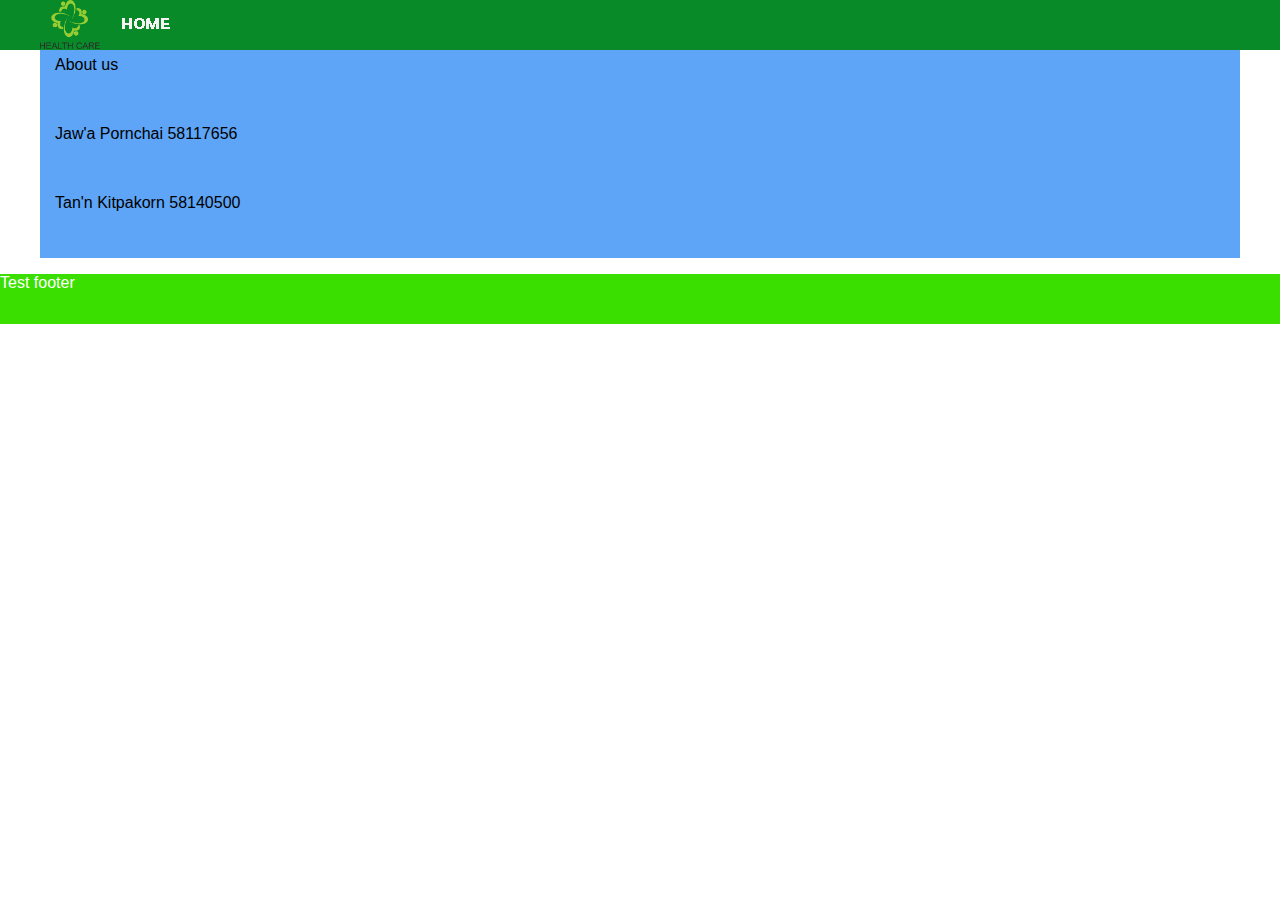
==== aboutus.html @ 8f799f25 "Add files via upload" ====
<!DOCTYPE html>
<html lang="en">
<head>
<meta charset="utf-8">
<link href="css/theme.css" rel="stylesheet">
<link href="css/re.css" rel="stylesheet">
<title>SwE-232</title>
</head>
<body>
  <!--header-->
  <div class="nav">
    <div class="container">
      <a href="index.html"><img class=""src="img/logo1.png" height=49px alt=""></a>
      <a href="index.html"><img class="menu"src="img/menu.png" alt=""></a>
      <a href="calorietable.html"><img class="menu "src="img/menu2.png" alt=""></a>
      <a href="activity.html"><img class="menu "src="img/menu3.png" alt=""></a>
      <a href="metabolism.html"><img class="menu "src="img/menu4.png" alt=""></a>
      <a href="aboutus.html"><img class="menu "src="img/menu5.png" alt=""></a>
    </div>
  </div>

<div class="blue">
  <div class="container">
    <div class="row">
      <div class="col-2">
        <p>About us</p>
      </div>
      <div class="col-5">
        <img class="img-circle" src="img/menber1.jpg" width="100px" alt="">
        <p>Jaw'a Pornchai  58117656</p>
      </div>
      <div class="col-5">
        <img class="img-circle" src="img/menber2.jpg"  width="100px" alt="">
        <p>Tan'n Kitpakorn 58140500</p>
      </div>
      </div>
    </div>
  </div>
</div>


  <div class="footer">
    <p>Test footer </p>
  </div>
  <script src="js/jquery.js"></script>
  <script src="js/bootstrap.min.js"></script>
  </body>
  </html>
---- css/theme.css ----
.nav { /*header*/
  background-color: #088A29;
  position: fixed;
  left: 0;
  right: 0;
  top:0;
  width: 100%;
  height: 50px;
  color: #FFF;
}

.imgg {
    display: block;
    margin: 0 auto;
}

.container {
    width: 1200px;
    padding-right: 15px;
    padding-left: 15px;
    margin-right: auto;
    margin-left: auto;
}

/*menu*/
.menu {
  padding-left: 10px;
  padding-right: 10px;
}

.active {
  background-color: #31B404;
}
.menu:hover{
  background-color: #31B404;
}
/*-------------------*/
.topic {
  padding-left: 100px;
  padding-right: 0px;
}
.footer {
  background-color: #3ADF00;
  left: 0;
  right: 0;
  top:0;
  width: 100%;
  height: 50px;
  color: #FFF;
}

.blue {
  width: 1200px;
  background-color: #5ea5f7;
  padding-bottom: 30px;
  padding-top:  40px;
  margin-right: auto;
  margin-left: auto;
}

a{
  color:#FFD707;
  text-decoration: none;
}

.img-circle {
    border-radius: 50%;
}

.col-1 {width: 8.33%;}
.col-2 {width: 16.66%;}
.col-3 {width: 25%;}
.col-4 {width: 33.33%;}
.col-5 {width: 41.66%;}
.col-6 {width: 50%;}
.col-7 {width: 58.33%;}
.col-8 {width: 66.66%;}
.col-9 {width: 75%;}
.col-10 {width: 83.33%;}
.col-11 {width: 91.66%;}
.col-12 {width: 100%;}
---- css/re.css ----
/*! normalize.css v5.0.0 | MIT License | github.com/necolas/normalize.css */

/**
 * 1. Change the default font family in all browsers (opinionated).
 * 2. Correct the line height in all browsers.
 * 3. Prevent adjustments of font size after orientation changes in
 *    IE on Windows Phone and in iOS.
 */

/* Document
   ========================================================================== */

html {
  font-family: sans-serif; /* 1 */
  line-height: 1.15; /* 2 */
  -ms-text-size-adjust: 100%; /* 3 */
  -webkit-text-size-adjust: 100%; /* 3 */
}

/* Sections
   ========================================================================== */

/**
 * Remove the margin in all browsers (opinionated).
 */

body {
  margin: 0;
}

/**
 * Add the correct display in IE 9-.
 */

article,
aside,
footer,
header,
nav,
section {
  display: block;
}

/**
 * Correct the font size and margin on `h1` elements within `section` and
 * `article` contexts in Chrome, Firefox, and Safari.
 */

h1 {
  font-size: 2em;
  margin: 0.67em 0;
}

/* Grouping content
   ========================================================================== */

/**
 * Add the correct display in IE 9-.
 * 1. Add the correct display in IE.
 */

figcaption,
figure,
main { /* 1 */
  display: block;
}

/**
 * Add the correct margin in IE 8.
 */

figure {
  margin: 1em 40px;
}

/**
 * 1. Add the correct box sizing in Firefox.
 * 2. Show the overflow in Edge and IE.
 */

hr {
  box-sizing: content-box; /* 1 */
  height: 0; /* 1 */
  overflow: visible; /* 2 */
}

/**
 * 1. Correct the inheritance and scaling of font size in all browsers.
 * 2. Correct the odd `em` font sizing in all browsers.
 */

pre {
  font-family: monospace, monospace; /* 1 */
  font-size: 1em; /* 2 */
}

/* Text-level semantics
   ========================================================================== */

/**
 * 1. Remove the gray background on active links in IE 10.
 * 2. Remove gaps in links underline in iOS 8+ and Safari 8+.
 */

a {
  background-color: transparent; /* 1 */
  -webkit-text-decoration-skip: objects; /* 2 */
}

/**
 * Remove the outline on focused links when they are also active or hovered
 * in all browsers (opinionated).
 */

a:active,
a:hover {
  outline-width: 0;
}

/**
 * 1. Remove the bottom border in Firefox 39-.
 * 2. Add the correct text decoration in Chrome, Edge, IE, Opera, and Safari.
 */

abbr[title] {
  border-bottom: none; /* 1 */
  text-decoration: underline; /* 2 */
  text-decoration: underline dotted; /* 2 */
}

/**
 * Prevent the duplicate application of `bolder` by the next rule in Safari 6.
 */

b,
strong {
  font-weight: inherit;
}

/**
 * Add the correct font weight in Chrome, Edge, and Safari.
 */

b,
strong {
  font-weight: bolder;
}

/**
 * 1. Correct the inheritance and scaling of font size in all browsers.
 * 2. Correct the odd `em` font sizing in all browsers.
 */

code,
kbd,
samp {
  font-family: monospace, monospace; /* 1 */
  font-size: 1em; /* 2 */
}

/**
 * Add the correct font style in Android 4.3-.
 */

dfn {
  font-style: italic;
}

/**
 * Add the correct background and color in IE 9-.
 */

mark {
  background-color: #ff0;
  color: #000;
}

/**
 * Add the correct font size in all browsers.
 */

small {
  font-size: 80%;
}

/**
 * Prevent `sub` and `sup` elements from affecting the line height in
 * all browsers.
 */

sub,
sup {
  font-size: 75%;
  line-height: 0;
  position: relative;
  vertical-align: baseline;
}

sub {
  bottom: -0.25em;
}

sup {
  top: -0.5em;
}

/* Embedded content
   ========================================================================== */

/**
 * Add the correct display in IE 9-.
 */

audio,
video {
  display: inline-block;
}

/**
 * Add the correct display in iOS 4-7.
 */

audio:not([controls]) {
  display: none;
  height: 0;
}

/**
 * Remove the border on images inside links in IE 10-.
 */

img {
  border-style: none;
}

/**
 * Hide the overflow in IE.
 */

svg:not(:root) {
  overflow: hidden;
}

/* Forms
   ========================================================================== */

/**
 * 1. Change the font styles in all browsers (opinionated).
 * 2. Remove the margin in Firefox and Safari.
 */

button,
input,
optgroup,
select,
textarea {
  font-family: sans-serif; /* 1 */
  font-size: 100%; /* 1 */
  line-height: 1.15; /* 1 */
  margin: 0; /* 2 */
}

/**
 * Show the overflow in IE.
 * 1. Show the overflow in Edge.
 */

button,
input { /* 1 */
  overflow: visible;
}

/**
 * Remove the inheritance of text transform in Edge, Firefox, and IE.
 * 1. Remove the inheritance of text transform in Firefox.
 */

button,
select { /* 1 */
  text-transform: none;
}

/**
 * 1. Prevent a WebKit bug where (2) destroys native `audio` and `video`
 *    controls in Android 4.
 * 2. Correct the inability to style clickable types in iOS and Safari.
 */

button,
html [type="button"], /* 1 */
[type="reset"],
[type="submit"] {
  -webkit-appearance: button; /* 2 */
}

/**
 * Remove the inner border and padding in Firefox.
 */

button::-moz-focus-inner,
[type="button"]::-moz-focus-inner,
[type="reset"]::-moz-focus-inner,
[type="submit"]::-moz-focus-inner {
  border-style: none;
  padding: 0;
}

/**
 * Restore the focus styles unset by the previous rule.
 */

button:-moz-focusring,
[type="button"]:-moz-focusring,
[type="reset"]:-moz-focusring,
[type="submit"]:-moz-focusring {
  outline: 1px dotted ButtonText;
}

/**
 * Change the border, margin, and padding in all browsers (opinionated).
 */

fieldset {
  border: 1px solid #c0c0c0;
  margin: 0 2px;
  padding: 0.35em 0.625em 0.75em;
}

/**
 * 1. Correct the text wrapping in Edge and IE.
 * 2. Correct the color inheritance from `fieldset` elements in IE.
 * 3. Remove the padding so developers are not caught out when they zero out
 *    `fieldset` elements in all browsers.
 */

legend {
  box-sizing: border-box; /* 1 */
  color: inherit; /* 2 */
  display: table; /* 1 */
  max-width: 100%; /* 1 */
  padding: 0; /* 3 */
  white-space: normal; /* 1 */
}

/**
 * 1. Add the correct display in IE 9-.
 * 2. Add the correct vertical alignment in Chrome, Firefox, and Opera.
 */

progress {
  display: inline-block; /* 1 */
  vertical-align: baseline; /* 2 */
}

/**
 * Remove the default vertical scrollbar in IE.
 */

textarea {
  overflow: auto;
}

/**
 * 1. Add the correct box sizing in IE 10-.
 * 2. Remove the padding in IE 10-.
 */

[type="checkbox"],
[type="radio"] {
  box-sizing: border-box; /* 1 */
  padding: 0; /* 2 */
}

/**
 * Correct the cursor style of increment and decrement buttons in Chrome.
 */

[type="number"]::-webkit-inner-spin-button,
[type="number"]::-webkit-outer-spin-button {
  height: auto;
}

/**
 * 1. Correct the odd appearance in Chrome and Safari.
 * 2. Correct the outline style in Safari.
 */

[type="search"] {
  -webkit-appearance: textfield; /* 1 */
  outline-offset: -2px; /* 2 */
}

/**
 * Remove the inner padding and cancel buttons in Chrome and Safari on macOS.
 */

[type="search"]::-webkit-search-cancel-button,
[type="search"]::-webkit-search-decoration {
  -webkit-appearance: none;
}

/**
 * 1. Correct the inability to style clickable types in iOS and Safari.
 * 2. Change font properties to `inherit` in Safari.
 */

::-webkit-file-upload-button {
  -webkit-appearance: button; /* 1 */
  font: inherit; /* 2 */
}

/* Interactive
   ========================================================================== */

/*
 * Add the correct display in IE 9-.
 * 1. Add the correct display in Edge, IE, and Firefox.
 */

details, /* 1 */
menu {
  display: block;
}

/*
 * Add the correct display in all browsers.
 */

summary {
  display: list-item;
}

/* Scripting
   ========================================================================== */

/**
 * Add the correct display in IE 9-.
 */

canvas {
  display: inline-block;
}

/**
 * Add the correct display in IE.
 */

template {
  display: none;
}

/* Hidden
   ========================================================================== */

/**
 * Add the correct display in IE 10-.
 */

[hidden] {
  display: none;
}
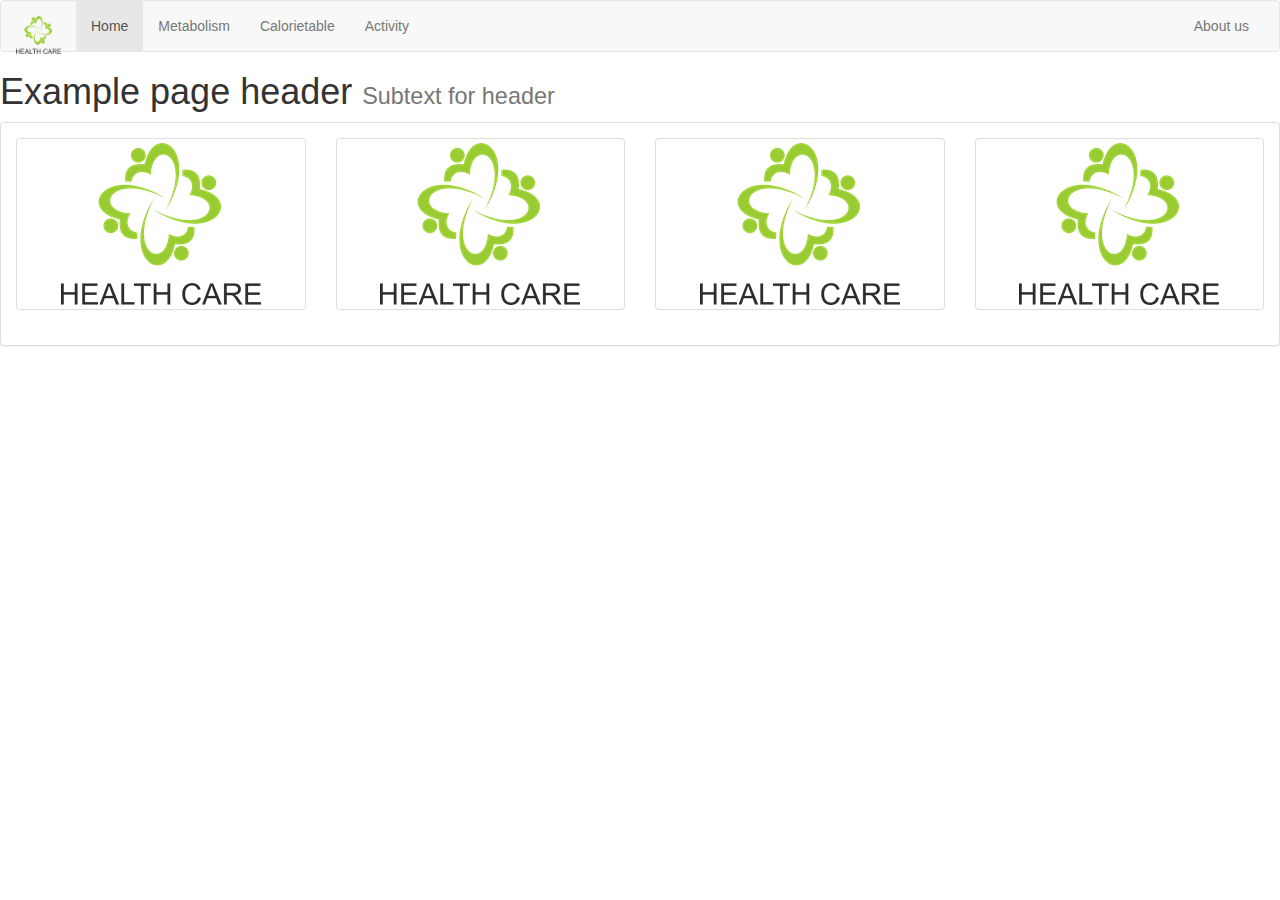
==== commit dabc1b95: "Update aboutus.html" ====
--- a/aboutus.html
+++ b/aboutus.html
@@ -2,47 +2,78 @@
 <html lang="en">
 <head>
 <meta charset="utf-8">
-<link href="css/theme.css" rel="stylesheet">
-<link href="css/re.css" rel="stylesheet">
-<title>SwE-232</title>
+<link href="css/bootstrap.min.css" rel="stylesheet">
+<meta name="viewport" content="width=device-width, initial-scale=1.0">
+<link href="css/bootstrap.min.css" rel="stylesheet">
+<link href="css/bootstrap-responsive.min.css" rel="stylesheet">
+<link href="css/Tcss.css" rel="stylesheet">
+<title>Bootstrap tutorials by Siam HTML</title>
 </head>
 <body>
-  <!--header-->
-  <div class="nav">
-    <div class="container">
-      <a href="index.html"><img class=""src="img/logo1.png" height=49px alt=""></a>
-      <a href="index.html"><img class="menu"src="img/menu.png" alt=""></a>
-      <a href="calorietable.html"><img class="menu "src="img/menu2.png" alt=""></a>
-      <a href="activity.html"><img class="menu "src="img/menu3.png" alt=""></a>
-      <a href="metabolism.html"><img class="menu "src="img/menu4.png" alt=""></a>
-      <a href="aboutus.html"><img class="menu "src="img/menu5.png" alt=""></a>
-    </div>
-  </div>
-
-<div class="blue">
-  <div class="container">
-    <div class="row">
-      <div class="col-2">
-        <p>About us</p>
+<!-- header -->
+  <nav class="navbar navbar-default">
+    <div class="container-fluid">
+      <div class="navbar-header">
+        <button type="button" class="navbar-toggle collapsed" data-toggle="collapse" data-target="#bs-example-navbar-collapse-1" aria-expanded="false">
+          <span class="sr-only">Toggle navigation</span>
+          <span class="icon-bar"></span>
+          <span class="icon-bar"></span>
+          <span class="icon-bar"></span>
+        </button>
+        <a class="navbar-brand" href="index.html"><img src="img/logo1.png" width="45" height="38" alt=""></a>
       </div>
-      <div class="col-5">
-        <img class="img-circle" src="img/menber1.jpg" width="100px" alt="">
-        <p>Jaw'a Pornchai  58117656</p>
-      </div>
-      <div class="col-5">
-        <img class="img-circle" src="img/menber2.jpg"  width="100px" alt="">
-        <p>Tan'n Kitpakorn 58140500</p>
-      </div>
+      <div class="collapse navbar-collapse" id="bs-example-navbar-collapse-1">
+        <ul class="nav navbar-nav">
+          <li class="active"><a href="index.html">Home <span class="sr-only">(current)</span></a></li>
+          <li><a href="metabolism.html">Metabolism</a></li>
+          <li><a href="calorietable.html">Calorietable</a></li>
+          <li><a href="activity.html">Activity</a></li>
+        </ul>
+        <ul class="nav navbar-nav navbar-right">
+          <li><a href="aboutus.html">About us</a></li>
+        </ul>
       </div>
     </div>
-  </div>
-</div>
+  </nav>
+    <div class="pang-header">
+      <h1>Example page header <small>Subtext for header</small></h1>
+    </div>
+<!-- end header-->
+<!-- body-->
+
+<!--end body-->
 
 
-  <div class="footer">
-    <p>Test footer </p>
-  </div>
-  <script src="js/jquery.js"></script>
-  <script src="js/bootstrap.min.js"></script>
-  </body>
-  </html>
+
+
+<!-- footer-->
+<div class="panel panel-default">
+  <div class="panel-body">
+    <div class="row">
+        <div class="col-xs-6 col-md-3">
+        <a href="metabolism.html" class="thumbnail">
+          <img src="img/logo1.png" alt="Topic 1">
+        </a>
+      </div>
+      <div class="col-xs-6 col-md-3">
+        <a href="calorietable.html" class="thumbnail">
+          <img src="img/logo1.png" alt="Topic 2">
+        </a>
+      </div>
+      <div class="col-xs-6 col-md-3">
+        <a href="activity.html" class="thumbnail">
+          <img src="img/logo1.png" alt="Topic 3">
+        </a>
+      </div>
+      <div class="col-xs-6 col-md-3">
+        <a href="aboutus.html" class="thumbnail">
+          <img src="img/logo1.png" alt="Topic 4">
+        </a>
+      </div>
+    </div>
+</div>
+</div>
+<script src="js/jquery.js"></script>
+<script src="js/bootstrap.min.js"></script>
+</body>
+</html>
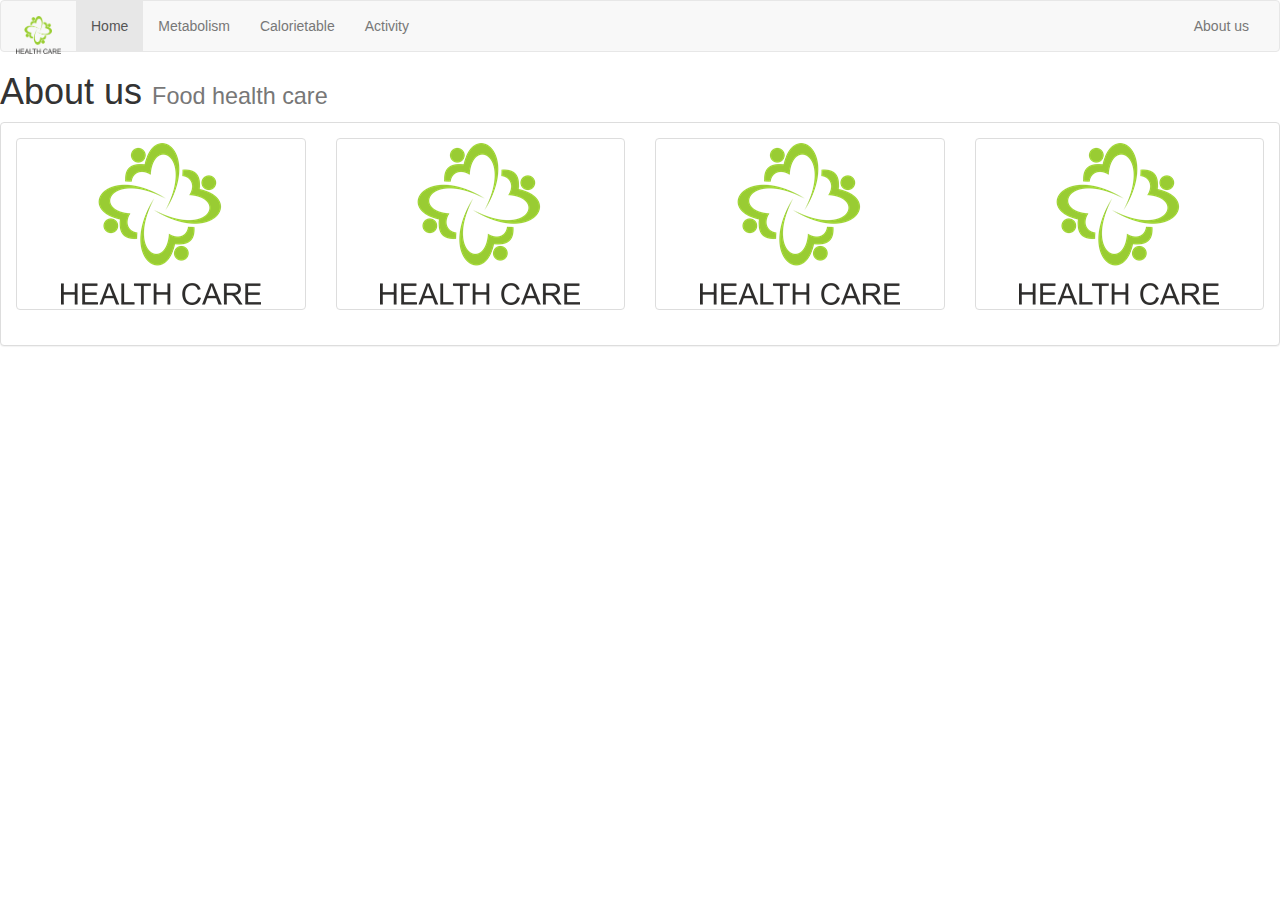
==== commit 235b69fb: "Update aboutus.html" ====
--- a/aboutus.html
+++ b/aboutus.html
@@ -7,7 +7,7 @@
 <link href="css/bootstrap.min.css" rel="stylesheet">
 <link href="css/bootstrap-responsive.min.css" rel="stylesheet">
 <link href="css/Tcss.css" rel="stylesheet">
-<title>Bootstrap tutorials by Siam HTML</title>
+<title>About us [Food health care]</title>
 </head>
 <body>
 <!-- header -->
@@ -36,7 +36,7 @@
     </div>
   </nav>
     <div class="pang-header">
-      <h1>Example page header <small>Subtext for header</small></h1>
+      <h1>About us <small>Food health care</small></h1>
     </div>
 <!-- end header-->
 <!-- body-->
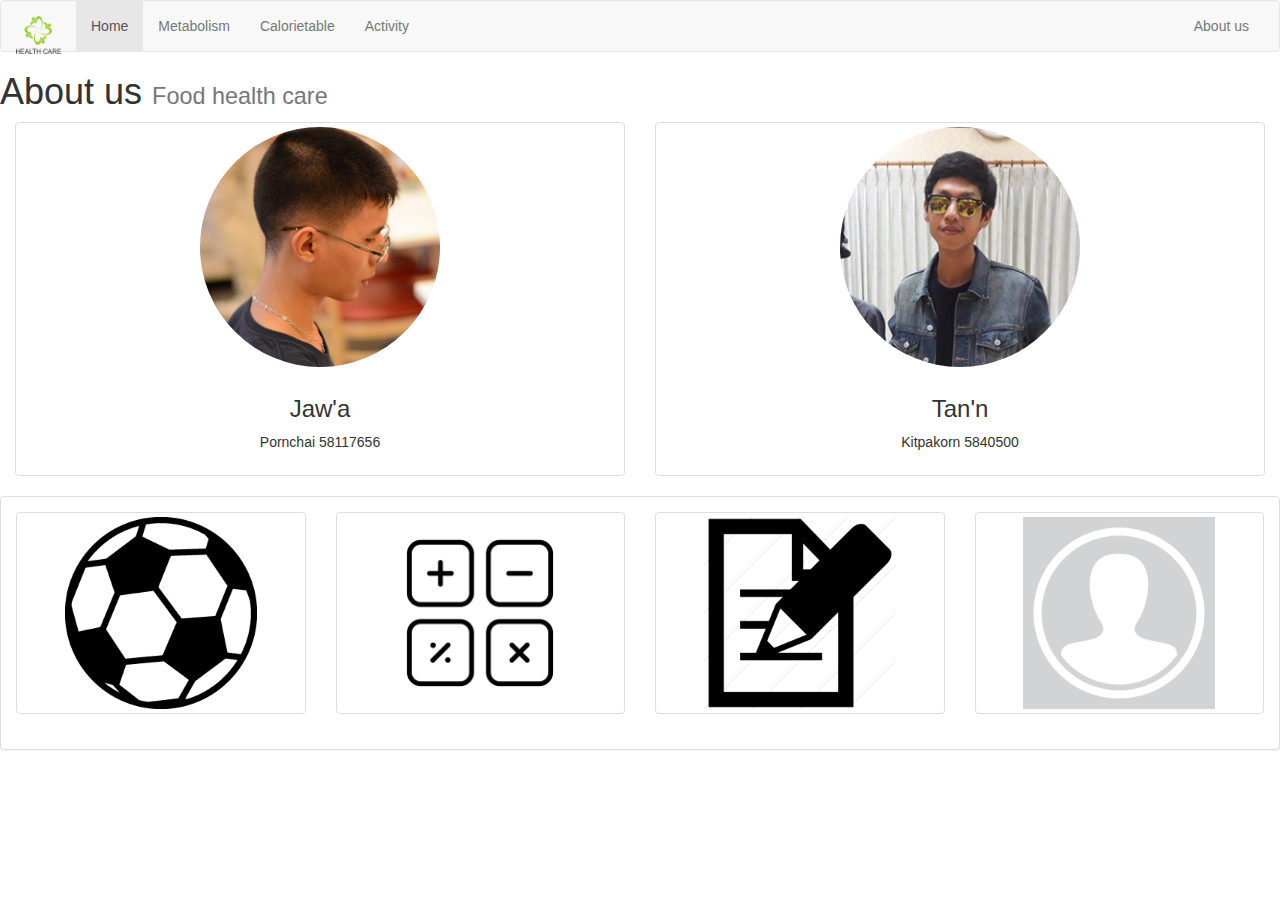
==== commit b3d65973: "Add files via upload" ====
--- a/aboutus.html
+++ b/aboutus.html
@@ -40,7 +40,28 @@
     </div>
 <!-- end header-->
 <!-- body-->
-
+<div class="container-fluid">
+  <div class="row">
+    <div class="col-sm-6 col-offer-3">
+      <div class="thumbnail">
+        <a href="https://www.facebook.com/pornchai.krinmala"><img  class="img-circle" src="img/menber1.jpg"  width="40%" alt=""></a>
+        <div class="caption">
+          <center><h3>Jaw'a</h3>
+        <p>Pornchai 58117656</p></center>
+        </div>
+      </div>
+    </div>
+    <div class="col-sm-6 col-offer-3">
+      <div class="thumbnail">
+        <a href="https://www.facebook.com/tann.kitpakorn"><img  class="img-circle" src="img/menber2.jpg"  width="40%" alt=""></a>
+        <div class="caption">
+          <center><h3>Tan'n</h3>
+          <p>Kitpakorn 5840500</p></center>
+        </div>
+      </div>
+    </div>
+  </div>
+</div>
 <!--end body-->
 
 
@@ -52,22 +73,22 @@
     <div class="row">
         <div class="col-xs-6 col-md-3">
         <a href="metabolism.html" class="thumbnail">
-          <img src="img/logo1.png" alt="Topic 1">
+          <img src="img/footer1.png" width="192" height="269.75" alt="Topic 1">
         </a>
       </div>
       <div class="col-xs-6 col-md-3">
         <a href="calorietable.html" class="thumbnail">
-          <img src="img/logo1.png" alt="Topic 2">
+          <img src="img/footer2.png" width="192" height="269.75" alt="Topic 2">
         </a>
       </div>
       <div class="col-xs-6 col-md-3">
         <a href="activity.html" class="thumbnail">
-          <img src="img/logo1.png" alt="Topic 3">
+          <img src="img/footer3.png" width="192" height="269.75" alt="Topic 3">
         </a>
       </div>
       <div class="col-xs-6 col-md-3">
         <a href="aboutus.html" class="thumbnail">
-          <img src="img/logo1.png" alt="Topic 4">
+          <img src="img/footer4.png" width="192" height="269.75" alt="Topic 4">
         </a>
       </div>
     </div>
--- a/css/Tcss.css
+++ b/css/Tcss.css
@@ -0,0 +1,28 @@
+.header {
+  background-color: #088A29;
+  position: fixed;
+  width: 100%;
+  color: #FFF;
+}
+.lg {
+height: 46px;
+padding: 10px 16px;
+font-size: 18px;
+line-height: 1.3333333;
+border-radius: 6px;
+display: block;
+width: 100%;
+border: 1px solid #ccc;
+color: #555;
+box-shadow: inset 0 1px 1px
+}
+.submit {
+    background-color: #e7e7e7; /* Green */
+    border: none;
+    color: black;
+    padding: 15px 32px;
+    text-align: center;
+    text-decoration: none;
+    display: inline-block;
+    font-size: 16px;
+}
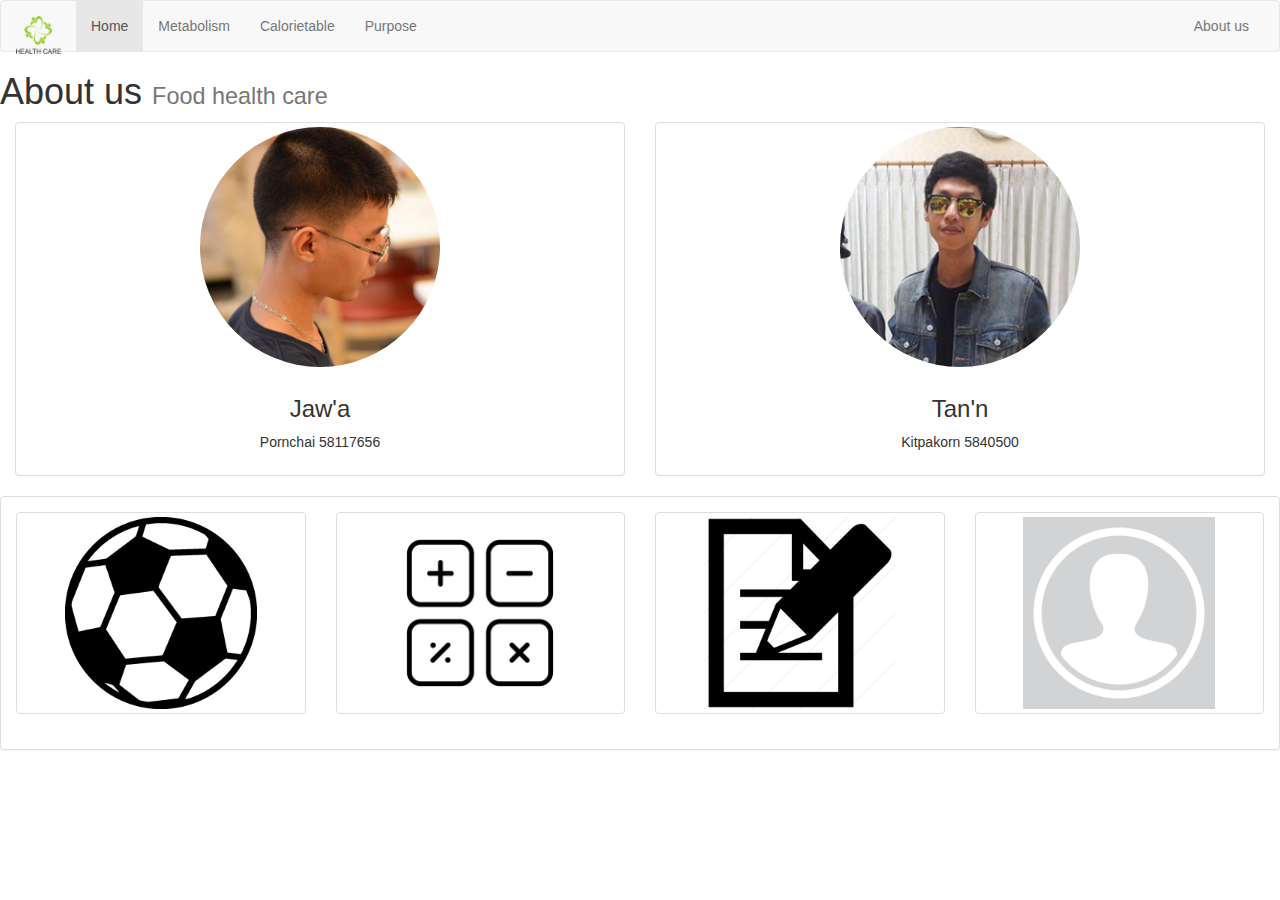
==== commit 2fafb3dc: "Add files via upload" ====
--- a/aboutus.html
+++ b/aboutus.html
@@ -27,7 +27,7 @@
           <li class="active"><a href="index.html">Home <span class="sr-only">(current)</span></a></li>
           <li><a href="metabolism.html">Metabolism</a></li>
           <li><a href="calorietable.html">Calorietable</a></li>
-          <li><a href="activity.html">Activity</a></li>
+          <li><a href="activity.html">Purpose</a></li>
         </ul>
         <ul class="nav navbar-nav navbar-right">
           <li><a href="aboutus.html">About us</a></li>
